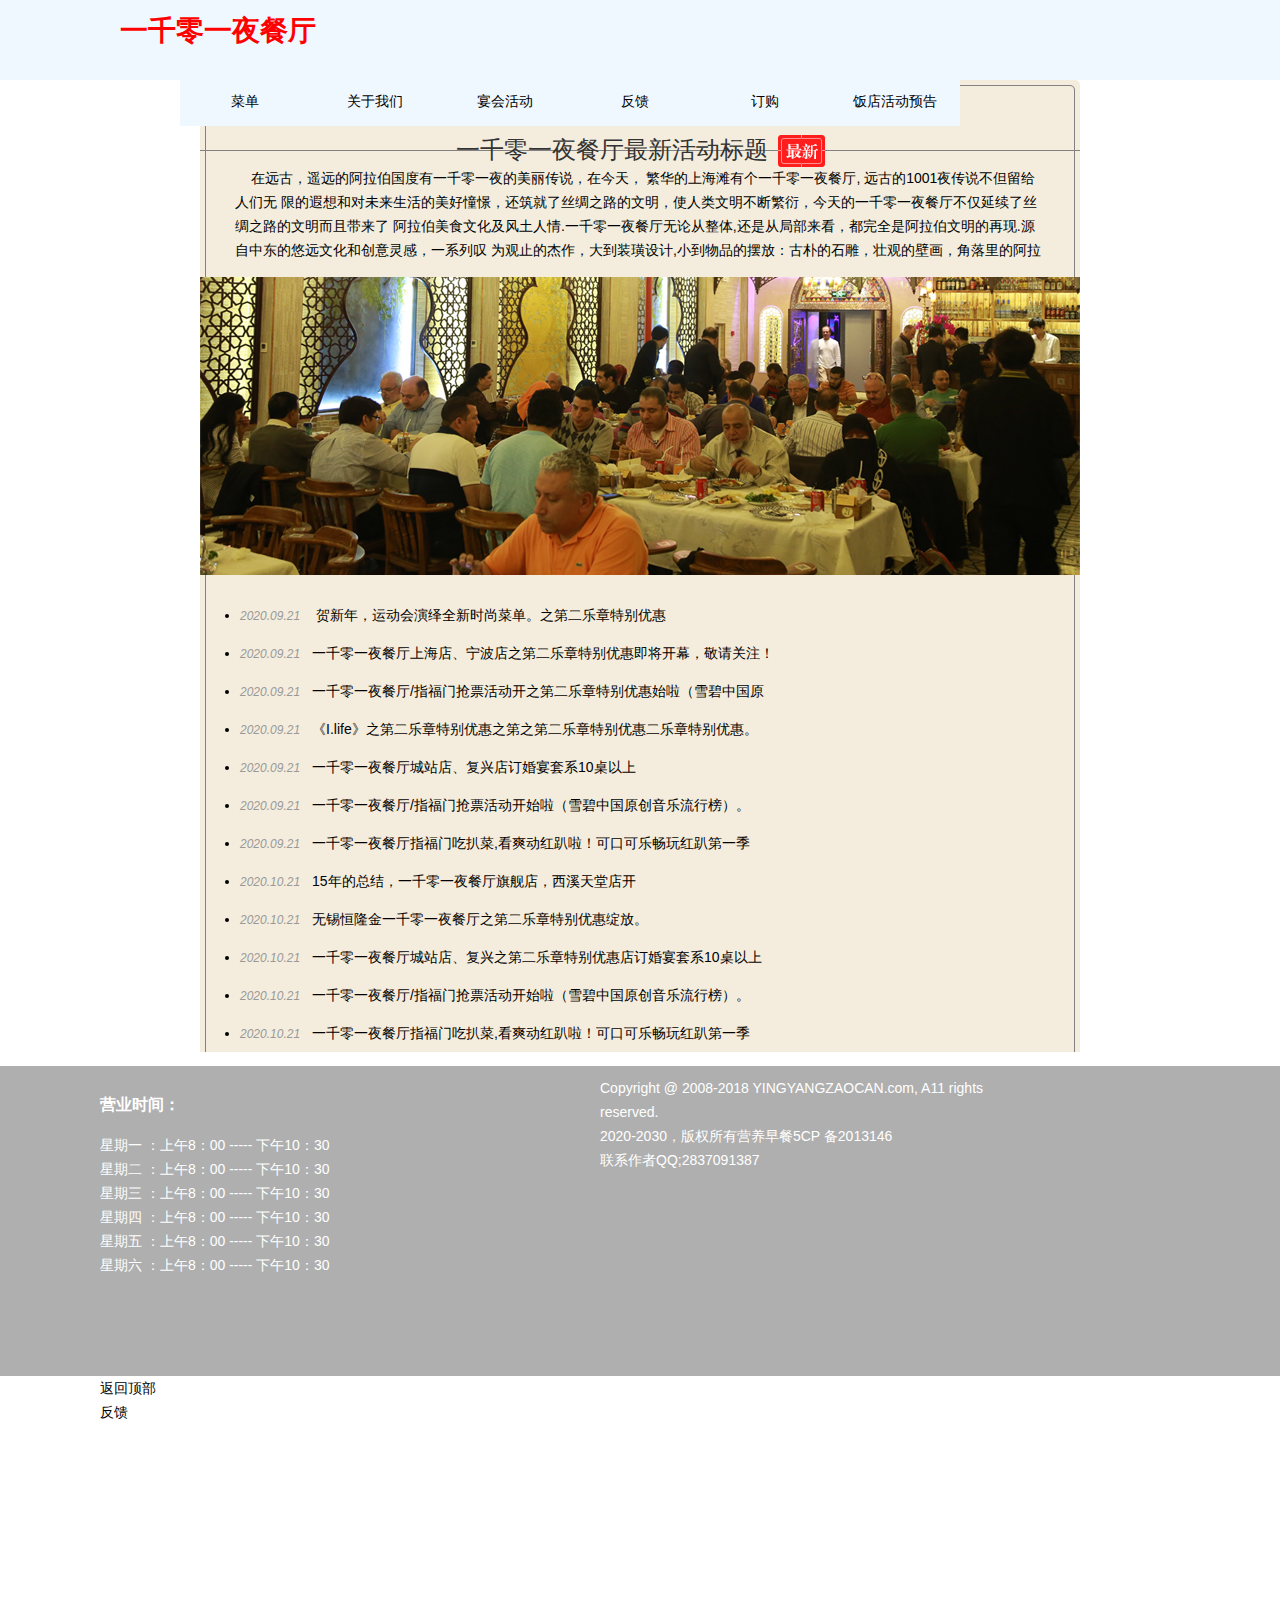
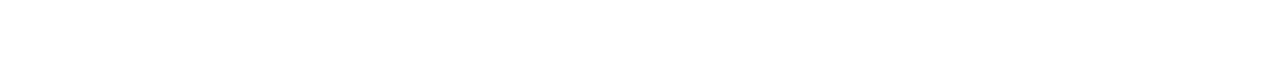
==== html/activity.html @ 0af78f70 "ending" ====
<!DOCTYPE html>
<html lang="en">
<head>
    <meta charset="UTF-8">
    <meta name="viewport" content="width=device-width, initial-scale=1.0">
    <title>一千零一夜</title>
    <style>
        body {
        margin: 0px ;
        }

        /* ------------------主体-------------------- */
        body,dd,dl,dt,p
        { 
            margin:0; 
            padding:0
        }

        body
        {
            font:14px/24px "microsoft yahei",
            "微软雅黑","Helvetica Neue",
            Helvetica,Arial,"Hiragino Sans GB",
            "华文细黑","STHeiti","Microsoft YaHei",
            SimHei,sans-serif；}
        
        .conwrap
        { 
            width:880px; 
            margin:0 auto; 
            min-height:646px;
        }

        .conwrap .con-top
        { 
            height:60px; 
            padding-top:10px; 
            line-height:60px; 
            background:url(../upload/con-top.png) 
            no-repeat center; 
            font-size:24px; 
            text-align:center; 
            color:#333;
        }

        .conwrap .con-top img
        { 
            display:inline-block; 
            margin-left:10px; 
            vertical-align:middle;
        }

        .conwrap .con-top.bort
        { 
            border-bottom:1px solid #828282;
        }

        .conwrap .con-bd
        { background:url(../upload/con-bd.png) repeat-y;
        }

        .conwrap .con-bd .txt
        { 
            padding:15px 35px;}

        .conwrap .con-bottom
        { 
            height:30px;
            background:url(../upload/con-bottom.png) 
            no-repeat center;
        }
            
        .newslist li
        { 
            padding:7px 0; 
            height:24px; 
            font-size:14px;
        }

        .newslist li .time
        { 
            display:inline-block; 
            width:72px; 
            font-style:italic; 
            color:#999; 
            font-size:12px;
        }


    </style>
</head>
<link href = "../css/head.css" rel = "stylesheet" type = "text/css"  media="">
<link href = "../css/bottom.css" rel = "stylesheet" type = "text/css"  media="">
<link href = "../css/href.css" rel = "stylesheet" type = "text/css"  media="">

<body>
    <div id = "top"></div>
     <!-- 网站头部头部导航 -->
    <div class="header">
        <div> <h1>一千零一夜餐厅</h1></div>
        <!-- <h1>萧家甜品店</h1> -->
        <ul class="header_ul" id='ul1'>

            <!-- <li><a href = "index.html">主页</a></li>
            <li><a href = "../html/present.html">关于我们</a></li> -->
            <!-- --1 -->
            <li><a href = "../html/carte.html">菜单</a>
                <ul class="header_ul_2">
                    <li><a href = "../html/carte.html">主菜</a></li>
                    <li><a href = "../html/carte1.html"></a>甜品</li>
                    <li><a href = "../html/carte1.html"></a>饮品</li>
                </ul>
            </li>
            <!-- 2 -->
            <li><a href = "../html/present.html">关于我们</a></li>

            <!-- 3 -->
            <li><a href = "../html/wedding.html">宴会活动</a>
                <ul class="header_ul_2">
                    <li><a href = '../html/wedding.html'>婚礼</a></li>
                    <li><a href = '../html/wedding.html'>生日</a></li>
                    <li><a href = '../html/wedding.html'>寿礼</a></li>
                </ul>
            </li>
            <!-- 4 -->
            <li><a href = "../html/order.html">反馈</a></li>
            <li><a href = "../html/feedfack.html">订购</a></li>
            <li><a href = "../html/activity.html">饭店活动预告</a></li>
        </ul>
    </div>
    <!-- 活动预告主体 -->
    <div class="conwrap">
        <div class="con-top bort">一千零一夜餐厅最新活动标题<img src="../upload/new.png"></div>
        <div class="con-bd">
          <div class="txt clearfix">
            <p>&nbsp;&nbsp;&nbsp;&nbsp;在远古，遥远的阿拉伯国度有一千零一夜的美丽传说，在今天， 繁华的上海滩有个一千零一夜餐厅, 远古的1001夜传说不但留给人们无 限的遐想和对未来生活的美好憧憬，还筑就了丝绸之路的文明，使人类文明不断繁衍，今天的一千零一夜餐厅不仅延续了丝绸之路的文明而且带来了 阿拉伯美食文化及风土人情.一千零一夜餐厅无论从整体,还是从局部来看，都完全是阿拉伯文明的再现.源自中东的悠远文化和创意灵感，一系列叹 为观止的杰作，大到装璜设计,小到物品的摆放：古朴的石雕，壮观的壁画，角落里的阿拉</p>
          </div>
          <img src="../upload/img3.jpg">
          <div class="pd35">
            <ul class="newslist">
              <li><span class="time">2020.09.21</span><a href="../html/activity.html"> 贺新年，运动会演绎全新时尚菜单。之第二乐章特别优惠</a></li>
               <li><span class="time">2020.09.21</span><a href="../html/activity.html">一千零一夜餐厅上海店、宁波店之第二乐章特别优惠即将开幕，敬请关注！</a></li>
               <li><span class="time">2020.09.21</span><a href="../html/activity.html">一千零一夜餐厅/指福门抢票活动开之第二乐章特别优惠始啦（雪碧中国原</a></li>
               <li><span class="time">2020.09.21</span><a href="../html/activity.html">《I.life》之第二乐章特别优惠之第之第二乐章特别优惠二乐章特别优惠。</a></li>
               <li><span class="time">2020.09.21</span><a href="../html/activity.html">一千零一夜餐厅城站店、复兴店订婚宴套系10桌以上</a></li>
               <li><span class="time">2020.09.21</span><a href="../html/activity.html">一千零一夜餐厅/指福门抢票活动开始啦（雪碧中国原创音乐流行榜）。</a></li>
               <li><span class="time">2020.09.21</span><a href="../html/activity.html">一千零一夜餐厅指福门吃扒菜,看爽动红趴啦！可口可乐畅玩红趴第一季</a></li>
               <li><span class="time">2020.10.21</span><a href="../html/activity.html">15年的总结，一千零一夜餐厅旗舰店，西溪天堂店开</a></li>
               <li><span class="time">2020.10.21</span><a href="../html/activity.html">无锡恒隆金一千零一夜餐厅之第二乐章特别优惠绽放。</a></li>
               <li><span class="time">2020.10.21</span><a href="../html/activity.html">一千零一夜餐厅城站店、复兴之第二乐章特别优惠店订婚宴套系10桌以上</a></li>
               <li><span class="time">2020.10.21</span><a href="../html/activity.html">一千零一夜餐厅/指福门抢票活动开始啦（雪碧中国原创音乐流行榜）。</a></li>
               <li><span class="time">2020.10.21</span><a href="../html/activity.html">一千零一夜餐厅指福门吃扒菜,看爽动红趴啦！可口可乐畅玩红趴第一季</a></li></a></li>
            </ul>
          </div>
        </div>
      </div>



      <!-- 网页通用尾部 -->
      <div id="footer">
        <div class = "time">
            <h3>营业时间：</h3>
            <p>星期一 ：上午8：00 ----- 下午10：30</p>
            <p>星期二 ：上午8：00 ----- 下午10：30</p>
            <p>星期三 ：上午8：00 ----- 下午10：30</p>
            <p>星期四 ：上午8：00 ----- 下午10：30</p>
            <p>星期五 ：上午8：00 ----- 下午10：30</p>
            <p>星期六 ：上午8：00 ----- 下午10：30</p>
        </div>
        <div class = "footer-2">
            <p>Copyright @ 2008-2018 YINGYANGZAOCAN.com, A11 rights reserved.</p>
            <p>2020-2030，版权所有营养早餐5CP 备2013146</p>
            <p>联系作者QQ;2837091387</p>
        </div>
        <div class = "footer-3">
            <p><a href = "#top">返回顶部</a></p>
            <p><a href = "../html/feedfack.html">反馈</a></p>
        </div>
</body>
</html>
<script src = "../js/jquery-3.5.1.min.js"></script>
<script src = "../js/head.js"></script>
---- css/head.css ----
body {

	margin: 0px ;
}

/*导航栏*/

.header {
	width: 100%;
	height: 80px;
	background: #00000050;
}
.header > div{
	float: left;
	margin-left: 100px;
	margin-top: center;
	text-transform: none;
	font-family: "华文行楷";
	font-weight: lighter;
	color: red;
}
/*一级菜单*/

/* .header_ul {
	float: right;
	margin-right: 300px;
	list-style: none;
	font-size: 20px;
} */

/* .header_ul li {
	margin-top: 26px;
	margin-left: 15px;
	float: right;
}

.header_ul li:hover {
	color: red;header-ul
} */
/* -----------------------biaoti------------------------------------------- */
body {
	margin: 0px ;
	}
	/*导航栏*/
	.header {
	width: 100%;
	height: 80px;
	background: aliceblue;
	}
	.header > div{
	float: left;
	margin-left: 120px;
	margin-top: center;
	text-transform: none;
	font-family: "华文行楷";
	font-weight: lighter;
	color: red;
	}
	/*一级菜单*/
	.header_ul{
	float: right;
	margin-right: 300px;
	line-height: center;
	width:800px;
	height: 30px;
	list-style: none;
	}
	.header_ul > li{
	width: 130px;
	height: 50px;
	line-height: 50px;
	background: aliceblue;
	float: left;
	text-align: center;
	line-height: 50px;
	}
	
	/* 二级菜单 */
	.header_ul_2{
	list-style: none;
	display: none;
	}
	.header_ul_2 > li{
	width: 130px;
	height: 30px;
	float: right;
	line-height: 30px;
	text-align: center;
	list-style: none;
	background:#00000050;
	}

/*二级菜单*/

/* .header_ul_ul {
	width: 100px;
	text-align: center;
	position: absolute;
	list-style: none;
	background: white;
	color: black;
}

/* 将各个菜单设置为隐藏 */
/* .header_ul_ul li {
	margin: 10px 15px 10px -25px;
	float: none;
}

.header_ul_home .header_ul_ul {
	display: none;
}

.header_ul_pages .header_ul_ul {
	display: none;
}

.header_ul_portfollo .header_ul_ul {
	display: none;
}

.header_ul_blog .header_ul_ul {
	display: none;

}

/* 设置鼠标滑入的效果 */
/* .header_ul_home:hover .header_ul_ul {
	display: block;
}

.header_ul_pages:hover .header_ul_ul {
	display: block;
}

.header_ul_portfollo:hover .header_ul_ul {
	display: block;
}

.header_ul_blog:hover .header_ul_ul {
	display: block;
}  */ 

/* a {
	color: #000;
	text-decoration: none;
} */
---- css/bottom.css ----
#footer {
	vertical-align: middle;
    width:100%;
	height: 300px;
	padding-top: 10px;
	color: #FFF;
	background-color: #00000050;
    bottom:auto;
}

#footer > div{
    float: left;
    width: 400px;
    height: 300px;
    left: 0;
    margin-left: 100px;
}

/* 原来的样式 */
/* #footer {
	text-align: center;
	vertical-align: middle;
    width: 100%;
	height: 100px;
	padding-top: 50px;
	color: #FFF;
	background-color: #333;
    position: fixed;
    bottom: 0;
}

#footer > p{
    float: left;
    margin-left:100px;
}
#footer > p a:hover{
    background-color:rgba(255, 123, 0, 0.884);
    columns: #fff;;
} */
---- css/href.css ----
a{ color: black; text-decoration:none;}
a:hover{text-decoration:underline; color:orange;}
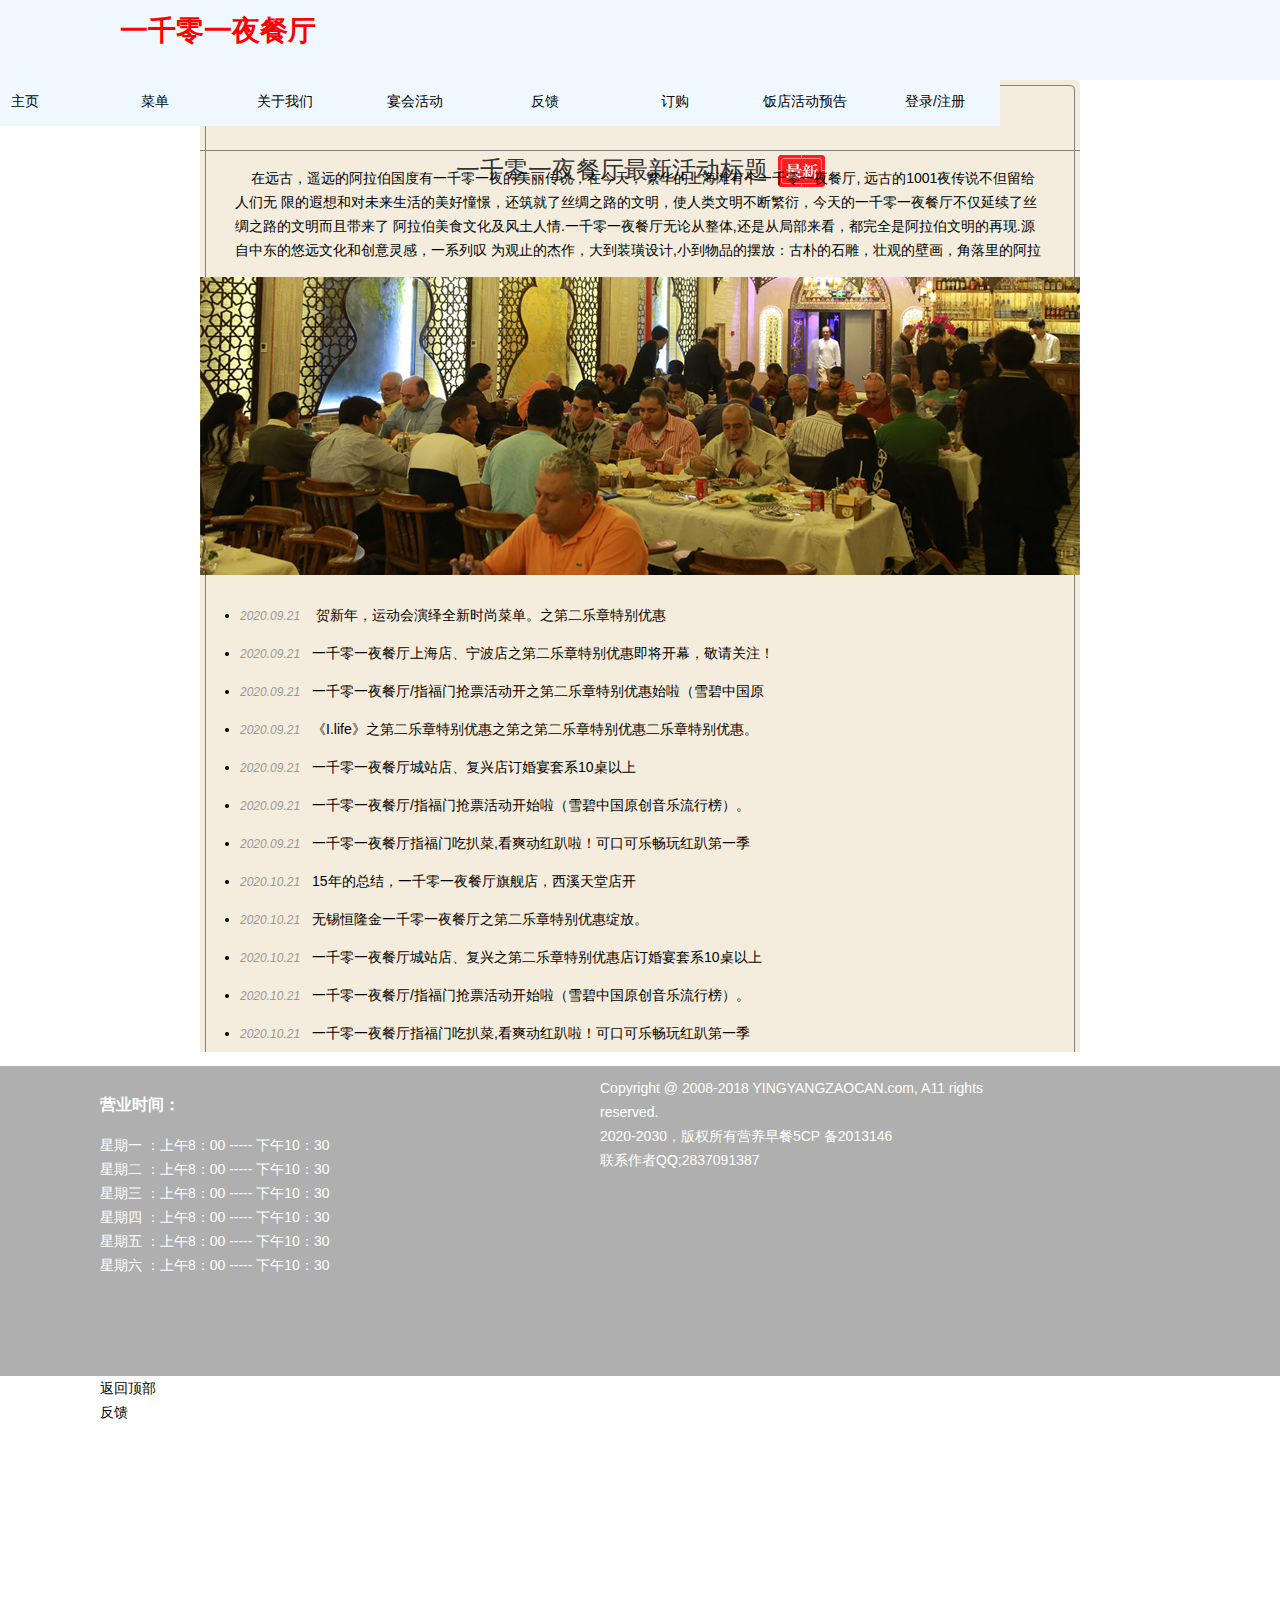
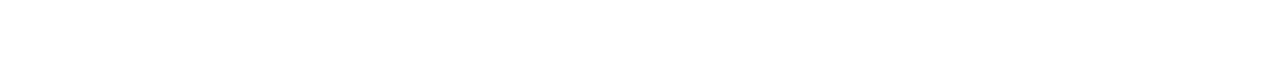
==== commit 3ec92e60: "enter" ====
--- a/html/activity.html
+++ b/html/activity.html
@@ -95,39 +95,40 @@
 
 <body>
     <div id = "top"></div>
-     <!-- 网站头部头部导航 -->
-    <div class="header">
-        <div> <h1>一千零一夜餐厅</h1></div>
-        <!-- <h1>萧家甜品店</h1> -->
-        <ul class="header_ul" id='ul1'>
+    <!-- 网站头部头部导航 -->
+   <div class="header">
+    <div> <h1>一千零一夜餐厅</h1></div>
+    <!-- <h1>萧家甜品店</h1> -->
+    <ul class="header_ul" id='ul1'>
 
-            <!-- <li><a href = "index.html">主页</a></li>
-            <li><a href = "../html/present.html">关于我们</a></li> -->
-            <!-- --1 -->
-            <li><a href = "../html/carte.html">菜单</a>
-                <ul class="header_ul_2">
-                    <li><a href = "../html/carte.html">主菜</a></li>
-                    <li><a href = "../html/carte1.html"></a>甜品</li>
-                    <li><a href = "../html/carte1.html"></a>饮品</li>
-                </ul>
-            </li>
-            <!-- 2 -->
-            <li><a href = "../html/present.html">关于我们</a></li>
+        <li><a href = "../html/index2.html">主页</a></li>
+        <!-- --1 -->
+        <li><a href = "../html/carte.html">菜单</a>
+            <ul class="header_ul_2">
+                <li><a href = "../html/carte.html">主菜</a></li>
+                <li><a href = "../html/carte1.html"></a>甜品</li>
+                <li><a href = "../html/carte1.html"></a>饮品</li>
+            </ul>
+        </li>
+        <!-- 2 -->
+        <li><a href = "../html/present.html">关于我们</a></li>
 
-            <!-- 3 -->
-            <li><a href = "../html/wedding.html">宴会活动</a>
-                <ul class="header_ul_2">
-                    <li><a href = '../html/wedding.html'>婚礼</a></li>
-                    <li><a href = '../html/wedding.html'>生日</a></li>
-                    <li><a href = '../html/wedding.html'>寿礼</a></li>
-                </ul>
-            </li>
-            <!-- 4 -->
-            <li><a href = "../html/order.html">反馈</a></li>
-            <li><a href = "../html/feedfack.html">订购</a></li>
-            <li><a href = "../html/activity.html">饭店活动预告</a></li>
-        </ul>
-    </div>
+        <!-- 3 -->
+        <li><a href = "../html/wedding.html">宴会活动</a>
+            <ul class="header_ul_2">
+                <li><a href = '../html/wedding.html'>婚礼</a></li>
+                <li><a href = '../html/wedding.html'>生日</a></li>
+                <li><a href = '../html/wedding.html'>寿礼</a></li>
+            </ul>
+        </li>
+        <!-- 4 -->
+        <li><a href = "../html/order.html">反馈</a></li>
+        <li><a href = "../html/feedfack.html">订购</a></li>
+        <li><a href = "../html/activity.html">饭店活动预告</a></li>
+        <li><a href = "../html/index.html">登录/注册</a></li>
+    </ul>
+</div>
+
     <!-- 活动预告主体 -->
     <div class="conwrap">
         <div class="con-top bort">一千零一夜餐厅最新活动标题<img src="../upload/new.png"></div>
--- a/css/head.css
+++ b/css/head.css
@@ -5,20 +5,20 @@
 
 /*导航栏*/
 
-.header {
+/* .header {
 	width: 100%;
 	height: 80px;
 	background: #00000050;
 }
 .header > div{
 	float: left;
-	margin-left: 100px;
+	margin-left: 120px;
 	margin-top: center;
 	text-transform: none;
 	font-family: "华文行楷";
 	font-weight: lighter;
 	color: red;
-}
+} */
 /*一级菜单*/
 
 /* .header_ul {
@@ -38,9 +38,6 @@
 	color: red;header-ul
 } */
 /* -----------------------biaoti------------------------------------------- */
-body {
-	margin: 0px ;
-	}
 	/*导航栏*/
 	.header {
 	width: 100%;
@@ -59,11 +56,12 @@
 	/*一级菜单*/
 	.header_ul{
 	float: right;
-	margin-right: 300px;
+	margin-right: 120px;
 	line-height: center;
-	width:800px;
-	height: 30px;
+	width:1200px;
+	height: 50px;
 	list-style: none;
+	/* border: 1px solid red ; */
 	}
 	.header_ul > li{
 	width: 130px;
@@ -73,6 +71,7 @@
 	float: left;
 	text-align: center;
 	line-height: 50px;
+	/* border: 1px solid red ; */
 	}
 	
 	/* 二级菜单 */
